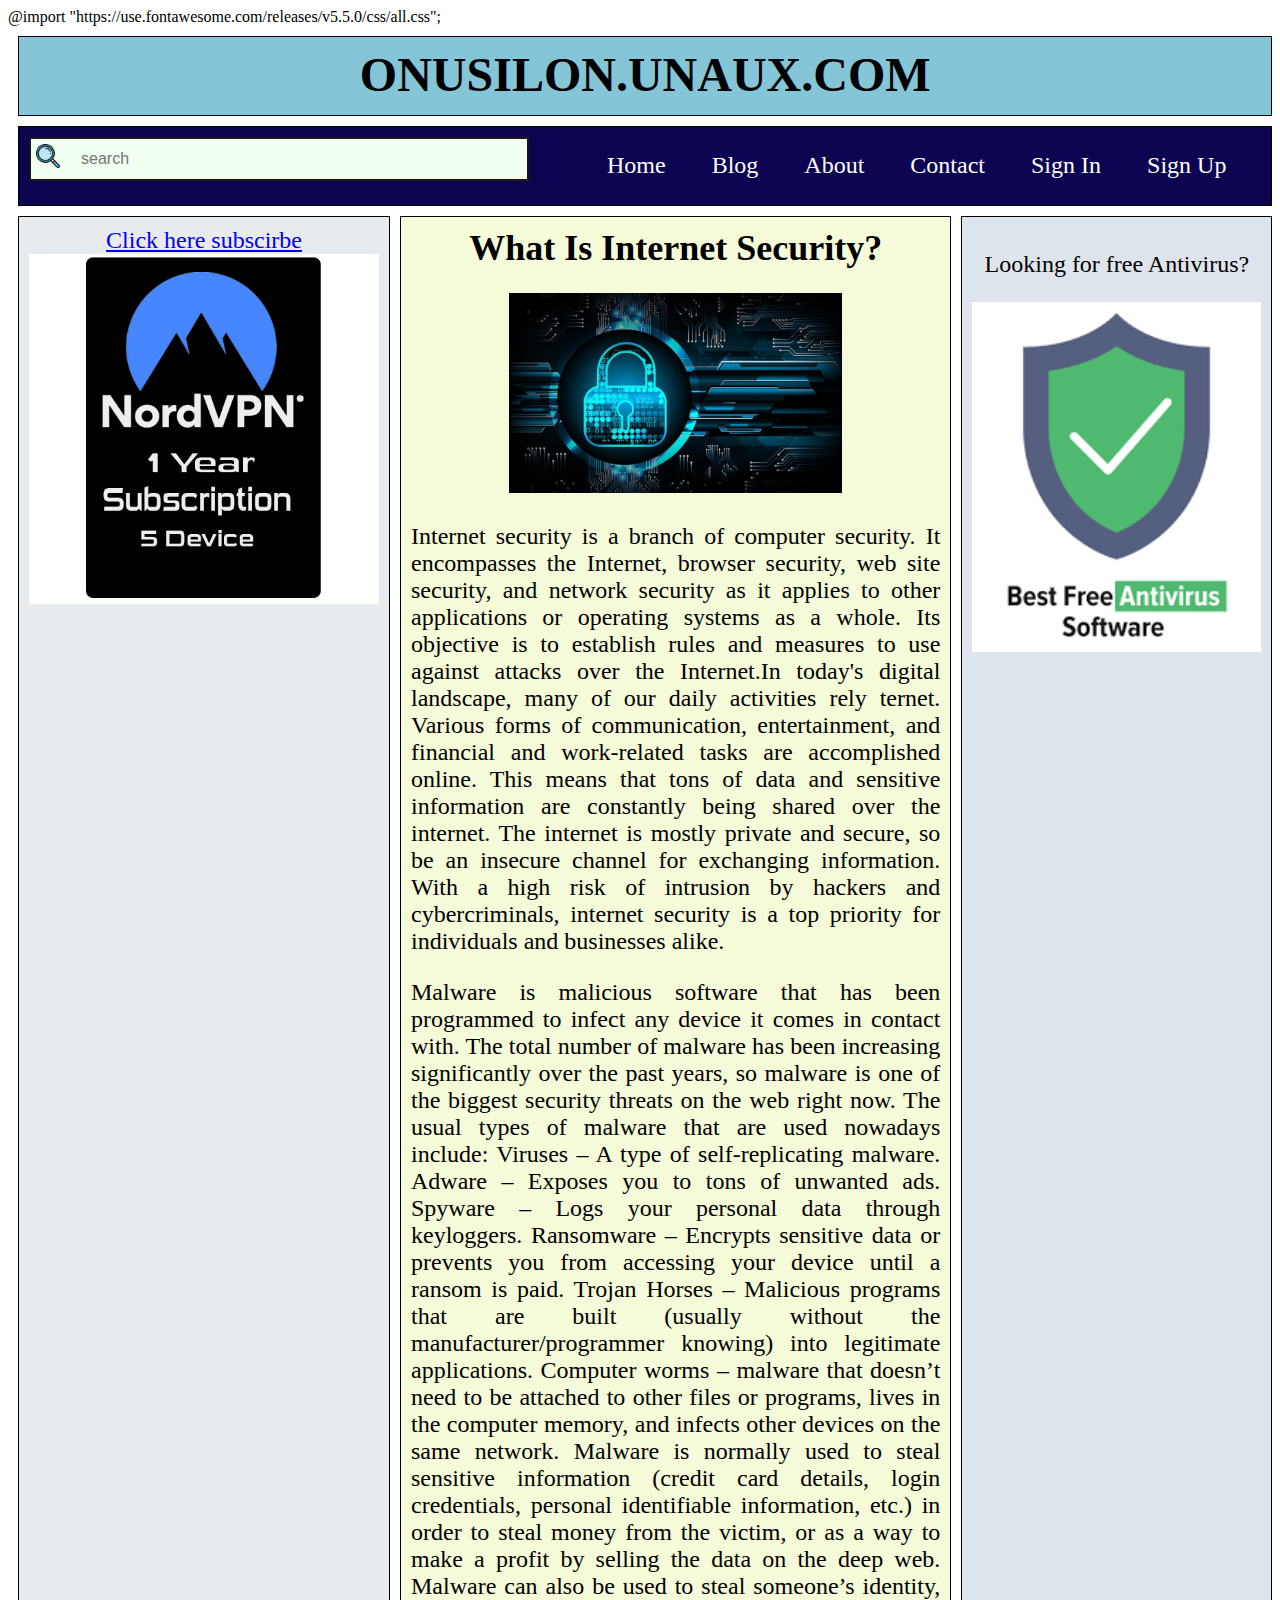
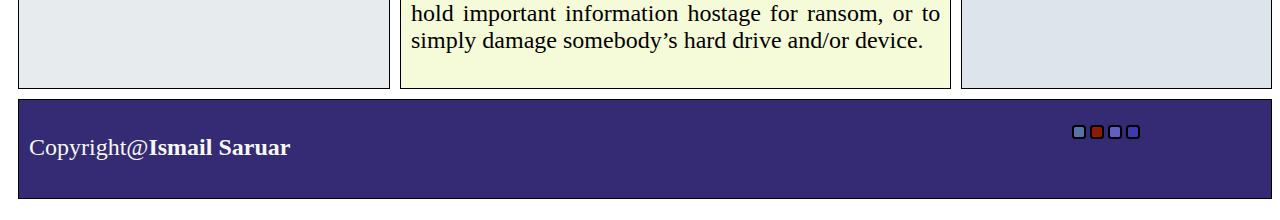
==== index.html @ 37d46c71 "my first page" ====
<!DOCTYPE html>
<html lang="en">
<head>
    <meta charset="UTF-8">
    <meta http-equiv="X-UA-Compatible" content="IE=edge">
    <meta name="viewport" content="width=device-width, initial-scale=1.0">
    <title>Layout design</title>
    <link rel="stylesheet" href="https://pro.fontawesome.com/releases/v5.10.0/css/all.css" integrity="sha384-AYmEC3Yw5cVb3ZcuHtOA93w35dYTsvhLPVnYs9eStHfGJvOvKxVfELGroGkvsg+p" crossorigin="anonymous"/>
    <link rel="stylesheet" href="https://pro.fontawesome.com/releases/v5.10.0/css/all.css" integrity="sha384-AYmEC3Yw5cVb3ZcuHtOA93w35dYTsvhLPVnYs9eStHfGJvOvKxVfELGroGkvsg+p" crossorigin="anonymous"/>

    @import "https://use.fontawesome.com/releases/v5.5.0/css/all.css";
    <link rel="stylesheet" href="HW.css">

    
</head>
<body>
    <div class="grid-container">
        <div class="header">
            <h1 style="margin: 0;"> ONUSILON.UNAUX.COM</h1>
    
        </div>
        <div class="menu"> 
            <div class="nev">
                <a href="index.html">Home</a>
                <a href="#">Blog</a>
                <a href="about.html">About</a>
                    <div class=dropdown-container>
                        <a href="#">Contact</a>
                        <div class="dropdown-contant">
                            <a href="Email.com">Email</a>
                            <a href="facebook.com">Facebook</a>
            
                        </div>
                    
                    </div>
                    <a href="SignIn.html">Sign In</a>
                    <a href="SignUp.html">Sign Up</a>
                
                
                
                
            </div>
            <div style="float: left;">
                <input type="search" placeholder="search" id="search">
            </div>
    
        </div>
        <div class="ad1">
            <a href="https://nordcheckout.com/?product_group=nordvpn&_ga=2.243107778.1184542486.1630223022-15509748.1630223022&cart_id=f6c91b29-2508-4cc7-a3b4-82468838042f">Click here subscirbe</a>
            <a href="https://nordcheckout.com/?product_group=nordvpn&_ga=2.243107778.1184542486.1630223022-15509748.1630223022&cart_id=f6c91b29-2508-4cc7-a3b4-82468838042f">
                <img class="ad1-img" src="nordvpn.jpg" alt="Nord vpn image">
            </a>
            
    
        </div>
        <div class="content">
            <h2 style="margin: 0; padding: 0; text-align: center;">What Is Internet Security?</h2>
                
            <p style="text-align: center;"><img class="img" src="web security.jpg" alt="Web page"></p>
    
            <p>Internet security is a branch of computer security. It encompasses the Internet, browser security, web site security, 
                and network security as it applies to other applications or operating systems as a whole. Its objective is to establish 
                rules and measures to use against attacks over the Internet.In today's digital landscape, many of our daily activities rely 
                ternet. Various forms of communication, entertainment, and financial and work-related tasks are accomplished online. This means 
                that tons of data and sensitive information are constantly being shared over the internet. The internet is mostly private and secure, 
                so be an insecure channel for exchanging information. With a high risk of intrusion by hackers and cybercriminals, internet security 
                is a top priority for individuals and businesses alike.</p>

            <p>Malware is malicious software that has been programmed to infect any device it comes in contact with. The total number of malware has 
                been increasing significantly over the past years, so malware is one of the biggest security threats on the web right now.

                The usual types of malware that are used nowadays include:
                
                Viruses – A type of self-replicating malware.
                Adware – Exposes you to tons of unwanted ads.
                Spyware – Logs your personal data through keyloggers.
                Ransomware – Encrypts sensitive data or prevents you from accessing your device until a ransom is paid.
                Trojan Horses – Malicious programs that are built (usually without the manufacturer/programmer knowing) into legitimate applications.
                Computer worms – malware that doesn’t need to be attached to other files or programs,  lives in the computer memory, and infects other 
                devices on the same network.
                Malware is normally used to steal sensitive information (credit card details, login credentials, personal identifiable information, etc.) 
                
                in order to steal money from the victim, or as a way to make a profit by selling the data on the deep web.
                
                Malware can also be used to steal someone’s identity, hold important information hostage for ransom, or to simply damage somebody’s 
                hard drive and/or device.
                
                </p> 
        </div>
        <div class="ad2">
            <p>Looking for free Antivirus?</p>
            <a href="https://www.avast.com/free-antivirus-download#pc">
                <img class="ad2-img" src="antivirus.jpg" alt="antivirus">
            </a>
        </div>
        <div class="fotter">
            <div class="social-media" style="float: right;">
                <button class="btn1" onclick="window.open('https://www.facebook.com/')"  class="btn request-callback"><i class="fab fa-facebook"></i></button>
                <button class="btn2" onclick="window.open('https://www.youtube.com/')"  class="btn request-callback"><i class="fab fa-youtube"></i></button>
                <button class="btn3" onclick="window.open('https://twitter.com/home?lang=en')"  class="btn request-callback"><i class="fab fa-twitter-square"></i></button>
                <button class="btn4" onclick="window.open('https://www.linkedin.com/feed/')"  class="btn request-callback"><i class="fab fa-linkedin"></i></button>
            </div>

            <p style="float: left;">Copyright@<b>Ismail Saruar</b></p>
            
        </div>

    </div>
    
    
</body>
</html>
---- HW.css ----
<style>
        body{
            
            margin-top: 10px;
            background-color: rgb(236, 235, 232);
        }
        .grid-container{
            height: auto;
            width: 98vw;
            font-size: 20px;
            display: grid;

            grid-template-columns: 1fr 1fr 1fr 1fr 1fr;
            grid-template-rows: 80px 80px 1fr 1fr 100px;
            

            gap: 10px;
            box-sizing: border-box;
            margin: 10px;

        }
        .grid-container > div{
            
            
            font-size: 1.5rem;
            border: 1px solid black;
            padding: 10px;
        }
        .header{
            grid-column-start: 1;
            grid-column-end: 6;
            text-align: center;
            background-color: rgb(133, 197, 216);
            
        }
        .menu{
            grid-column-start: 1;
            grid-column-end: 6;
            text-align: right;
            background-color: rgb(12, 4, 80);
        }
        .ad1{
            grid-column-start: 1;
            grid-column-end: 2;
            grid-row-start: 3;
            grid-row-end: 5;
            text-align: center;
            background-color: rgb(232, 235, 238);
            color: white;
            
        }
        .content{
            grid-column-start: 2;
            grid-column-end: 5;
            grid-row-start: 3;
            grid-row-end: 5;
            background-color: rgb(245, 250, 217);
            margin: 0;
            text-align: justify;
            overflow: scroll;
            
            
        }
        .ad2{
            grid-column-start: 5;
            grid-column-end: 6;
            grid-row-start: 3;
            grid-row-end: 5;
            text-align: center;
            background-color: rgb(222, 228, 236);
        }
        .fotter{
            grid-column-start: 1;
            grid-column-end: 6;
            text-align: center;
            background-color: rgb(53, 42, 116);
            color: rgb(247, 248, 241);
        }

        /*menu bar*/

        .nev{
            padding: 15px;
            
            text-align: center;
            background-color: rgb(12, 4, 80);
            font-size: 10pxrem;
            color: rgb(235, 240, 241);
            float:right;
        }
        .nev a{
            text-decoration: none;
            padding: 20px 20px;
            color: white;

        }
        .dropdown-container{
            display: inline;
            position: relative;
            width: 200px;
            
        }
        .dropdown-contant a{
            display: block;
        }
        .dropdown-contant{
            position: absolute;
            top: 30px;
            right: 0px;
            background-color: rgb(12, 4, 80);
            max-width: 200px;
            text-align: left;
            display: none;
            padding: 10px;

        }
        .dropdown-container:hover .dropdown-contant{
            display:block ;
            
        }
        .dropdown-contant a:hover{
            background-color:rgb(15, 136, 85);
            
        }
        .nev a:hover{
            background-color: rgb(15, 92, 49);
        }

        /*button */
        .social-media{
            height: 100px;
            width: 300px;
            padding: 5px;
            text-align: center;
            font-size: 1rem;
        }
        
        .btn1{
            background: rgb(86, 115, 168); 
            color: white; 
            padding: 5px;
            margin-top: 10px;
            font-size: 1rem;
            border: solid 2px black;
            border-radius: 25%;
            
        }
        .btn2{
            background: rgb(141, 26, 5);
            color: white; 
            padding: 5px;
            margin-top: 10px;
            font-size: 1rem;
            border: solid 2px black;
            border-radius: 25%;
        }
        .btn3{
            background: rgb(95, 95, 196); 
            color: white; 
            padding: 5px;
            margin-top: 10px;
            font-size: 1rem;
            border: solid 2px black;
            border-radius: 25%;
        }
        .btn4{
            background: rgb(59, 59, 172); 
            color: white; 
            padding: 5px;
            margin-top: 10px;
            font-size: 1rem;
            border: solid 2px black;
            border-radius: 25%;
        }
        .btn1:hover{
            background-color: rgb(18, 114, 55);
            
        }
        .btn2:hover{
            background-color: rgb(25, 126, 16);
            
        }
        .btn3:hover{
            background-color: rgb(30, 88, 12);
            
        }
        .btn4:hover{
            background-color: rgb(41, 80, 4);
            
        }

        .img{
            height: 200px;
            text-align: center;
        }

        .ad1-img{
            height: 350px;
            text-align: center;
        }
        .ad2-img{
            height: 350px;
            text-align: center;
        }

    #search{

        background-color: honeydew;
        color: indigo;
        height: 40px;
        width: 500px;
        border: rgb(31, 21, 21) 2px solid;
        font-size: 1rem;
        padding: 20px 50px;
        background-image: url(search.png);
        background-size: 1.5rem;
        background-repeat: no-repeat;
        background-position: 5px 5px;
        margin-bottom: 10px;


        }



    </style>
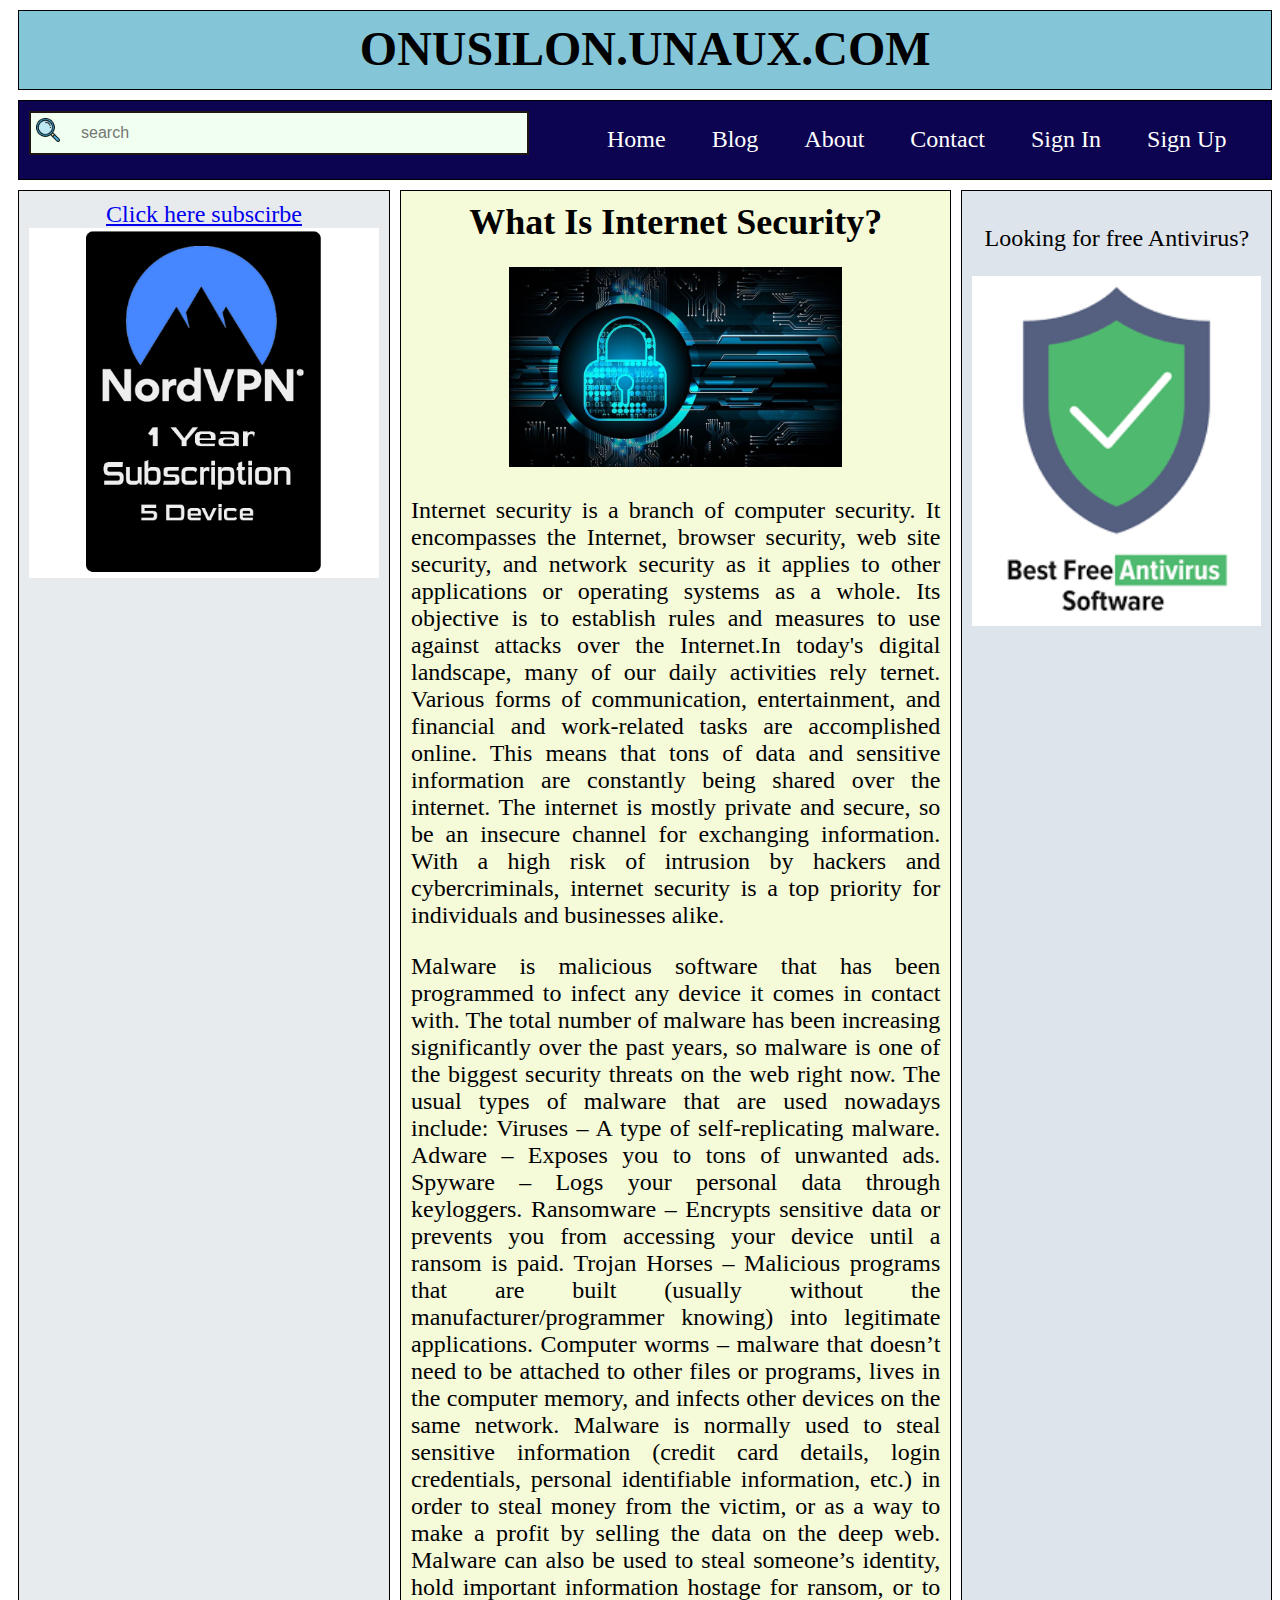
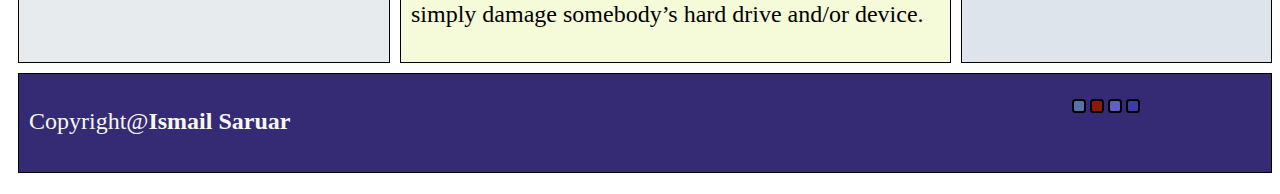
==== commit 4b69e6f6: "Update index.html" ====
--- a/index.html
+++ b/index.html
@@ -8,7 +8,7 @@
     <link rel="stylesheet" href="https://pro.fontawesome.com/releases/v5.10.0/css/all.css" integrity="sha384-AYmEC3Yw5cVb3ZcuHtOA93w35dYTsvhLPVnYs9eStHfGJvOvKxVfELGroGkvsg+p" crossorigin="anonymous"/>
     <link rel="stylesheet" href="https://pro.fontawesome.com/releases/v5.10.0/css/all.css" integrity="sha384-AYmEC3Yw5cVb3ZcuHtOA93w35dYTsvhLPVnYs9eStHfGJvOvKxVfELGroGkvsg+p" crossorigin="anonymous"/>
 
-    @import "https://use.fontawesome.com/releases/v5.5.0/css/all.css";
+   
     <link rel="stylesheet" href="HW.css">
 
     
@@ -109,4 +109,4 @@
     
     
 </body>
-</html>+</html>
